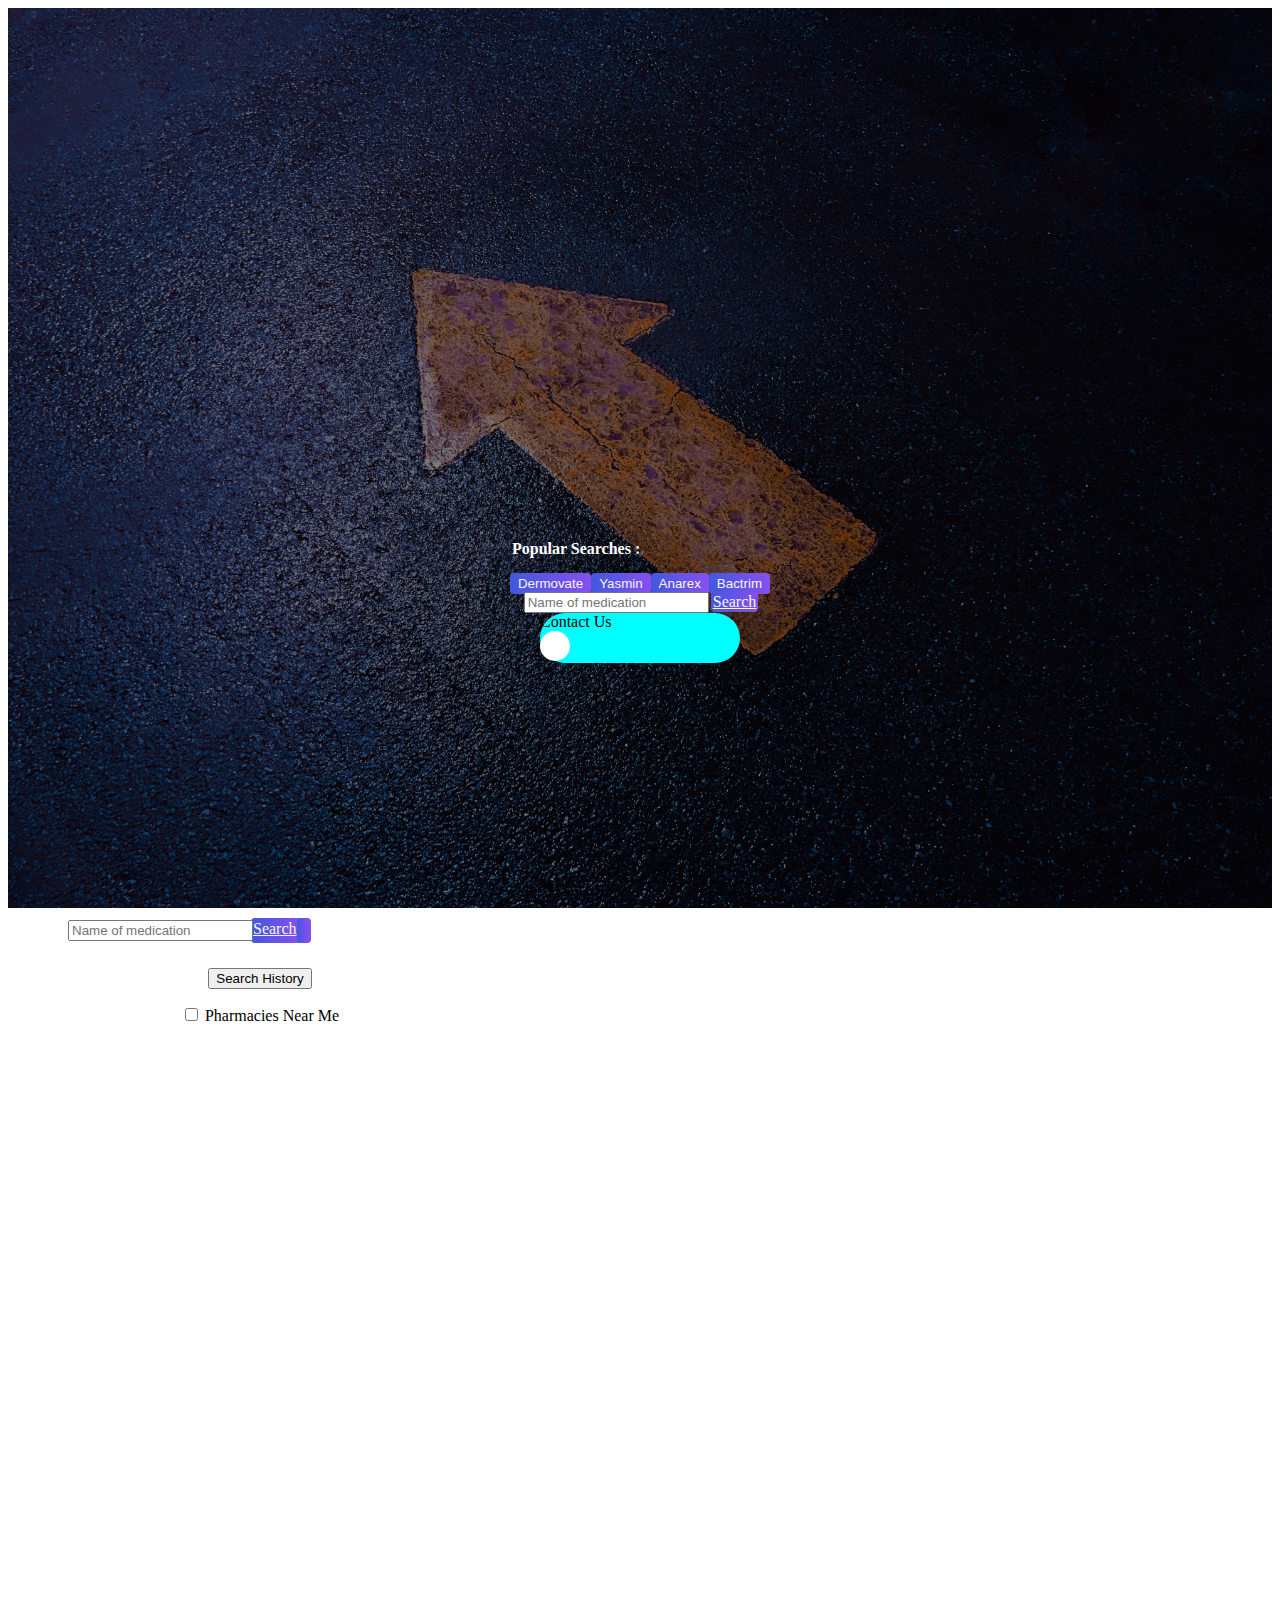
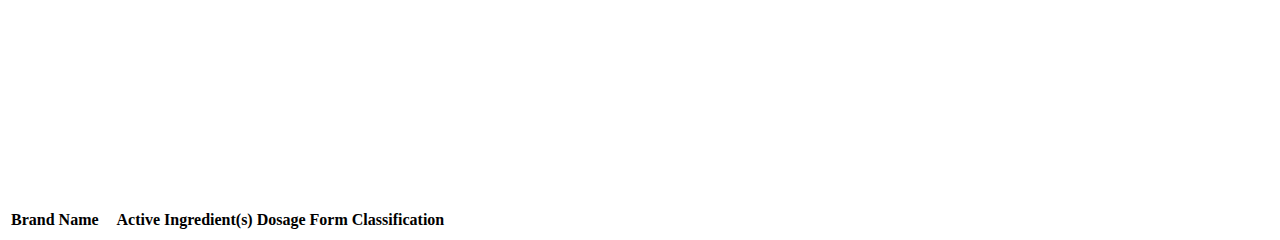
==== index.html @ aad3b575 "Styling for landing page completed, w/o mobile responsiveness" ====
<!DOCTYPE html>
<html lang="en">

<head>
    <meta charset="UTF-8">
    <meta http-equiv="X-UA-Compatible" content="IE=edge">
    <meta name="viewport" content="width=device-width, initial-scale=1.0">
    <title>Project 1</title>

    <!-- BootStrap -->
    <link href="https://cdn.jsdelivr.net/npm/bootstrap@5.2.0-beta1/dist/css/bootstrap.min.css" rel="stylesheet"
        integrity="sha384-0evHe/X+R7YkIZDRvuzKMRqM+OrBnVFBL6DOitfPri4tjfHxaWutUpFmBp4vmVor" crossorigin="anonymous">

    <!-- FontAwesome -->
    <link rel="stylesheet" href="https://cdnjs.cloudflare.com/ajax/libs/font-awesome/6.1.1/css/all.min.css"
        integrity="sha512-KfkfwYDsLkIlwQp6LFnl8zNdLGxu9YAA1QvwINks4PhcElQSvqcyVLLD9aMhXd13uQjoXtEKNosOWaZqXgel0g=="
        crossorigin="anonymous" referrerpolicy="no-referrer" />

    <!-- Leaflet -->
    <link rel="stylesheet" href="https://unpkg.com/leaflet@1.8.0/dist/leaflet.css"
        integrity="sha512-hoalWLoI8r4UszCkZ5kL8vayOGVae1oxXe/2A4AO6J9+580uKHDO3JdHb7NzwwzK5xr/Fs0W40kiNHxM9vyTtQ=="
        crossorigin="" />

    <!-- Marker Cluster -->
    <link rel="stylesheet" href="https://unpkg.com/leaflet.markercluster@1.4.1/dist/MarkerCluster.Default.css">
    <link rel="stylesheet" href="https://unpkg.com/leaflet.markercluster@1.4.1/dist/MarkerCluster.css">

    <!-- Custom CSS -->
    <link rel="stylesheet" href="./css/style.css">
</head>

<body>

    <!-- Pre-loader -->
    <div id="loader">
        <div id="loader-img"></div>
    </div>

    <main id="landing" class="container-fluid p-0">
        <div id="overlay"></div>
        <div class="row above-overlay">
            <div class="col-12">
                <h1>MEDIMAP <i class="fa-solid fa-magnifying-glass"></i></h1>
            </div>
            <div class="col-12 mb-4">
                <p class="d-inline-block">Popular Searches : </p>
                <button type="button" class="btn btn-border mx-2">Dermovate</button>
                <button type="button" class="btn btn-border mx-2">Yasmin</button>
                <button type="button" class="btn btn-border mx-2">Anarex</button>
                <button type="button" class="btn btn-border mx-2">Bactrim</button>
            </div>
            <div class="col-12 d-flex mb-4">
                <input class='form-control me-2' type="text" placeholder="Name of medication">
                <a href="/" id='search-btn' class="btn btn-border">Search</a>
            </div>
            <div class="col-12 d-flex align-items-center justify-content-center contact-us">
                <span class="mx-auto">Contact Us</span>
                <div class="d-flex align-items-center justify-content-center icon-div"><i class="fa-solid fa-envelope"></i></div>
            </div>
        </div>
    </main>

    <!-- Map & Search -->
    <div id='map-container'>
        <!-- Map -->
        <div id="map"></div>

        <!-- Search -->
        <div id="search-container">
            <!-- Input & Buttons -->
            <div id="home-icon h-100 me-5">
                <i class="fa-solid fa-house-chimney"></i>
            </div>
            <input id='search' class='form-control me-2 mb-1 mb-sm-0' type="text" placeholder="Name of medication">
            <div id="buttons">
                <a href="/" id='search-btn' class="btn btn-border me-2">Search</a>
                <button id="collapse-btn" class="btn btn-border" type="button" data-bs-toggle="collapse"
                    data-bs-target="#collapse-text" aria-expanded="false" aria-controls="collapse-text">
                    <i class="fa-solid fa-caret-down"></i>
                </button>
            </div>
        </div>

        <!-- More Options/Collapsible Tab -->
        <div class="collapse" id="collapse-text">
            <div class="card">
                <div class="card-body">
                    <div class="card-item dropdown d-sm-inline-block me-sm-3 mb-2 mb-sm-0">
                        <button class="btn btn-secondary dropdown-toggle" type="button" id="dropdownMenuButton1"
                            data-bs-toggle="dropdown" aria-expanded="false">
                            Search History
                        </button>
                        <ul class="dropdown-menu" aria-labelledby="dropdownMenuButton1">
                        </ul>
                    </div>
                    <div class="card-item form-check d-sm-inline-block">
                        <input class="form-check-input" type="checkbox" value="" id="nearby-pharmacy">
                        <label class="form-check-label" for="nearby-pharmacy">
                            Pharmacies Near Me
                        </label>
                    </div>
                </div>
            </div>
        </div>

        <!-- Alert on >= 576px-->
        <div id='alert-container' class="d-none d-sm-block">
            <div class="alert-container">
            </div>
        </div>

        <!-- Alert on < 576px -->
        <div id='alert-container-sm' class="d-block d-sm-none">
            <div class="alert-container-sm">
            </div>
        </div>

        <!-- Toggle to show table -->
        <div id="toggle" class="d-none">
            <a href="#drug-table"><i id="toggle-border" class="fa-solid fa-angles-down"></i></a>
        </div>

    </div>

    <!-- Legend -->
    <div id="legend-container" class="container-fluid">
        <a href="#"><button type="button" class="btn-close btn-close-legend" aria-label="Close"></button></a>
        <div class="row">
            <div class="col-12 col-md-6 p-3 mb-3">
                <img class='gsl-legend-icon' src="./images/markers/store.png" alt="">
                <strong>General Sales List</strong>: Health products which can be purchased off the shelves, and are
                deemed to be reasonably safe to be used by the public for minor ailments without medical supervision.
            </div>
            <div class="col-12 col-md-6 p-3 mb-3">
                <img class='pmed-legend-icon' src="./images/markers/pharmacy.png" alt="">
                <strong>Pharmacy Only Medication</strong>: Health products that can only be obtained from a pharmacist
                at a retail pharmacy.
            </div>
            <div class="col-12 col-md-6 p-3 mb-3">
                <img class='pom-legend-icon' src="./images/markers/doctors.png" alt="">
                <strong>Prescription Only Medication</strong>: Health products that can only be obtained from a doctor
                or a dentist, or from a pharmacist with a prescription from a doctor or a dentist.
            </div>
            <div class="col-12 col-md-6 p-3 mb-3">
                <img class='hospital-legend-icon' src="./images/markers/hospital.png" alt="">
                <strong>Hospital</strong>: Health products that can only be obtained from a doctor in the hospital.
            </div>
        </div>
    </div>

    <!-- Search Result Table -->
    <section>
        <div>
            <table id='drug-table' class="table table-striped table-hover d-none">
                <thead>
                    <tr>
                        <th scope="col" id="brand-name">
                            Brand Name
                            <span><i class="fa-solid fa-angle-down"></i></span>
                            <span><i class="fa-solid fa-angle-up"></i></span>
                        </th>
                        <th scope="col">Active Ingredient(s)</th>
                        <th scope="col" class="d-none d-lg-table-cell">Dosage Form</th>
                        <th scope="col" id="classification">
                            Classification
                            <span><i id='sort-classification-descending' class="fa-solid fa-angle-down"></i></span>
                            <span><i id='sort-classification-ascending' class="fa-solid fa-angle-up"></i></span>
                        </th>
                    </tr>
                </thead>
                <tbody>
                </tbody>
            </table>
        </div>
    </section>

    <!-- Search Result Accordion -->
    <section id="accordion">
        <div class="accordion d-block d-sm-none">
        </div>
    </section>

    <!-- BootStrap -->
    <script src="https://cdn.jsdelivr.net/npm/bootstrap@5.2.0-beta1/dist/js/bootstrap.bundle.min.js"
        integrity="sha384-pprn3073KE6tl6bjs2QrFaJGz5/SUsLqktiwsUTF55Jfv3qYSDhgCecCxMW52nD2"
        crossorigin="anonymous"></script>

    <!-- Axios -->
    <script src="https://cdnjs.cloudflare.com/ajax/libs/axios/1.0.0-alpha.1/axios.min.js"
        integrity="sha512-xIPqqrfvUAc/Cspuj7Bq0UtHNo/5qkdyngx6Vwt+tmbvTLDszzXM0G6c91LXmGrRx8KEPulT+AfOOez+TeVylg=="
        crossorigin="anonymous" referrerpolicy="no-referrer"></script>

    <!-- Leaflet -->
    <script src="https://unpkg.com/leaflet@1.8.0/dist/leaflet.js"
        integrity="sha512-BB3hKbKWOc9Ez/TAwyWxNXeoV9c1v6FIeYiBieIWkpLjauysF18NzgR1MBNBXf8/KABdlkX68nAhlwcDFLGPCQ=="
        crossorigin=""></script>

    <!-- Marker Cluster -->
    <script src="https://unpkg.com/leaflet.markercluster@1.4.1/dist/leaflet.markercluster-src.js"></script>

    <!-- CSV to JSON -->
    <script src="https://cdn.rawgit.com/Keyang/node-csvtojson/d41f44aa/browser/csvtojson.min.js"></script>

    <!-- Map JS -->
    <script src="./js/map.js"></script>

    <!-- Table JS -->
    <script src="./js/table.js"></script>

    <!-- Function JS -->
    <script src="./js/function.js"></script>

    <!-- JS -->
    <script src="./js/script.js"></script>
</body>

</html>
---- css/style.css ----
@import url('https://fonts.googleapis.com/css2?family=Proza+Libre&display=swap');
@import url(./loader.css);
@import url(./landing-page.css);
@import url(./table.css);
@import url(./marker-cluster.css);
@import url(./legend.css);
@import url(./toggle.css);

#map {
    height: 100vh;
}

#map-container {
    position: relative;
}

#search-container {
    width: 192px;
    position: absolute;
    z-index: 314159;
    top: 12px;
    left: 60px;
}

#home-icon{
    display: flex;
    justify-content: center;
    align-items: center;
    margin-right: 8px;
    font-size: 30px;
    box-sizing: border-box;
}

.fa-house-chimney{
    background-clip: text;
    -webkit-background-clip: text;
    color: transparent;
    background-image: linear-gradient(90deg, #4458dc, #854fee); 
}

#buttons {
    display: flex;
}

#search-btn {
    flex-grow: 2;
}

#collapse-text {
    width: 192px;
    position: absolute;
    z-index: 314160;
    top: 100px;
    left: 60px;
}

.card-body {
    text-align: left;
}

.card-item {
    vertical-align: middle
}

#alert-container {
    width: 384px;
    position: absolute;
    z-index: 314159;
    top: 60px;
    left: 60px;
    transition: top 0.35s;
}

#alert-container-sm {
    width: 192px;
    position: absolute;
    z-index: 314159;
    top: 100px;
    left: 60px;
    transition: top 0.35s;
}

@media screen and (min-width: 576px) {
    #search-container {
        width: 384px;
        display: flex;
    }

    #collapse-text {
        width: 384px;
        top: 60px;
    }

    .card-body {
        text-align: center;
    }

}
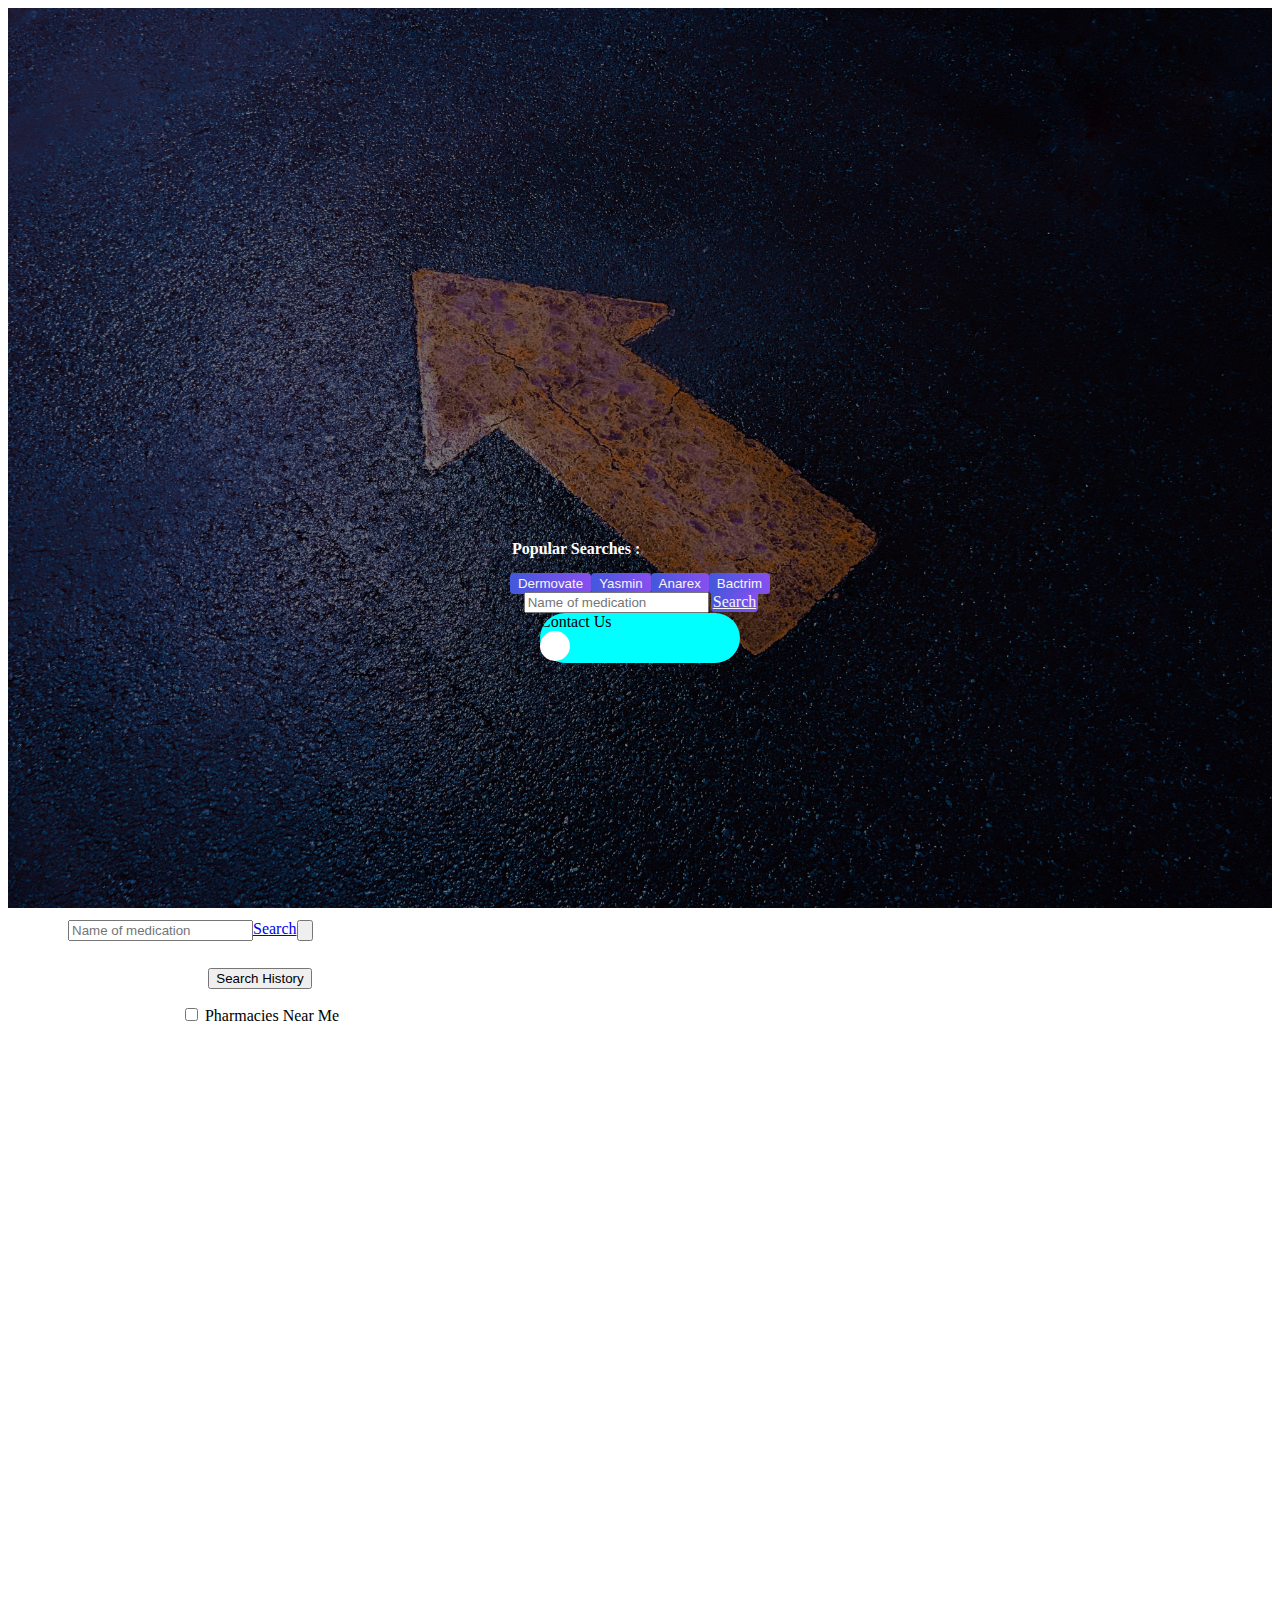
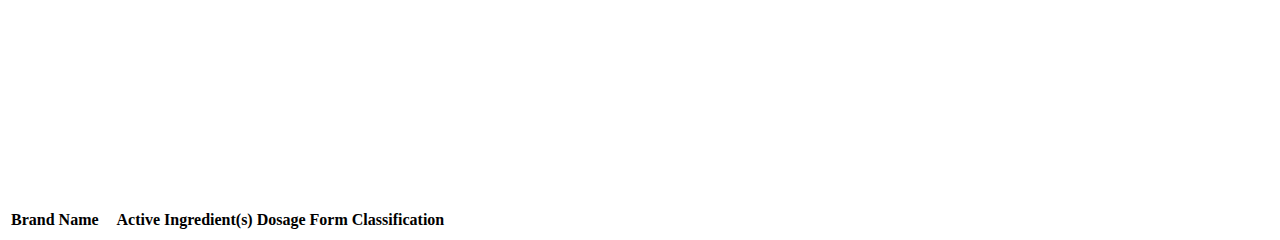
==== commit bba12922: "Added navigation bar to replace top search bar for small screen" ====
--- a/index.html
+++ b/index.html
@@ -31,18 +31,14 @@
 
 <body>
 
-    <!-- Pre-loader -->
-    <div id="loader">
-        <div id="loader-img"></div>
-    </div>
-
+    <!-- Landing Page -->
     <main id="landing" class="container-fluid p-0">
         <div id="overlay"></div>
         <div class="row above-overlay">
             <div class="col-12">
                 <h1>MEDIMAP <i class="fa-solid fa-magnifying-glass"></i></h1>
             </div>
-            <div class="col-12 mb-4">
+            <div class="col-12 mb-4 text-center">
                 <p class="d-inline-block">Popular Searches : </p>
                 <button type="button" class="btn btn-border mx-2">Dermovate</button>
                 <button type="button" class="btn btn-border mx-2">Yasmin</button>
@@ -55,7 +51,8 @@
             </div>
             <div class="col-12 d-flex align-items-center justify-content-center contact-us">
                 <span class="mx-auto">Contact Us</span>
-                <div class="d-flex align-items-center justify-content-center icon-div"><i class="fa-solid fa-envelope"></i></div>
+                <div class="d-flex align-items-center justify-content-center icon-div"><i
+                        class="fa-solid fa-envelope"></i></div>
             </div>
         </div>
     </main>
@@ -68,13 +65,14 @@
         <!-- Search -->
         <div id="search-container">
             <!-- Input & Buttons -->
-            <div id="home-icon h-100 me-5">
-                <i class="fa-solid fa-house-chimney"></i>
-            </div>
+            <a href="/" class="btn btn-outline-primary me-2 d-none d-sm-inline-block"><i
+                class="fa-solid fa-house-chimney"></i></a>
             <input id='search' class='form-control me-2 mb-1 mb-sm-0' type="text" placeholder="Name of medication">
             <div id="buttons">
-                <a href="/" id='search-btn' class="btn btn-border me-2">Search</a>
-                <button id="collapse-btn" class="btn btn-border" type="button" data-bs-toggle="collapse"
+                <a href="/" class="btn btn-outline-primary me-2 d-sm-none"><i
+                        class="fa-solid fa-house-chimney"></i></a>
+                <a href="/" id='search-btn' class="btn btn-primary me-2">Search</a>
+                <button id="collapse-btn" class="btn btn-primary" type="button" data-bs-toggle="collapse"
                     data-bs-target="#collapse-text" aria-expanded="false" aria-controls="collapse-text">
                     <i class="fa-solid fa-caret-down"></i>
                 </button>
@@ -115,6 +113,12 @@
             </div>
         </div>
 
+
+        <!-- Navigation bar on <576px -->
+        <div id="navigation-container-sm">
+
+        </div>
+        
         <!-- Toggle to show table -->
         <div id="toggle" class="d-none">
             <a href="#drug-table"><i id="toggle-border" class="fa-solid fa-angles-down"></i></a>
--- a/css/style.css
+++ b/css/style.css
@@ -22,20 +22,12 @@
     left: 60px;
 }
 
-#home-icon{
-    display: flex;
-    justify-content: center;
-    align-items: center;
-    margin-right: 8px;
-    font-size: 30px;
-    box-sizing: border-box;
+#home-icon {
+    display: none;
 }
 
-.fa-house-chimney{
-    background-clip: text;
-    -webkit-background-clip: text;
-    color: transparent;
-    background-image: linear-gradient(90deg, #4458dc, #854fee); 
+.fa-house-chimney {
+    font-size: 20px;
 }
 
 #buttons {
@@ -80,6 +72,23 @@
     transition: top 0.35s;
 }
 
+#navigation-container-sm{
+    position: absolute;
+    z-index: 314160;
+    left: 50%;
+    bottom: 40px;
+    transform: translateX(-50%);
+    height: 50px;
+    width: 300px;
+    background-color: white;
+}
+
+@media screen and (min-width: 464px){
+    #navigation-container-sm{
+        bottom: 20px;
+    }
+}
+
 @media screen and (min-width: 576px) {
     #search-container {
         width: 384px;
@@ -95,4 +104,13 @@
         text-align: center;
     }
 
+    #home-icon {
+        display: flex;
+        justify-content: center;
+        align-items: center;
+    }
+
+    #navigation-container-sm{
+        display:none; 
+    }
 }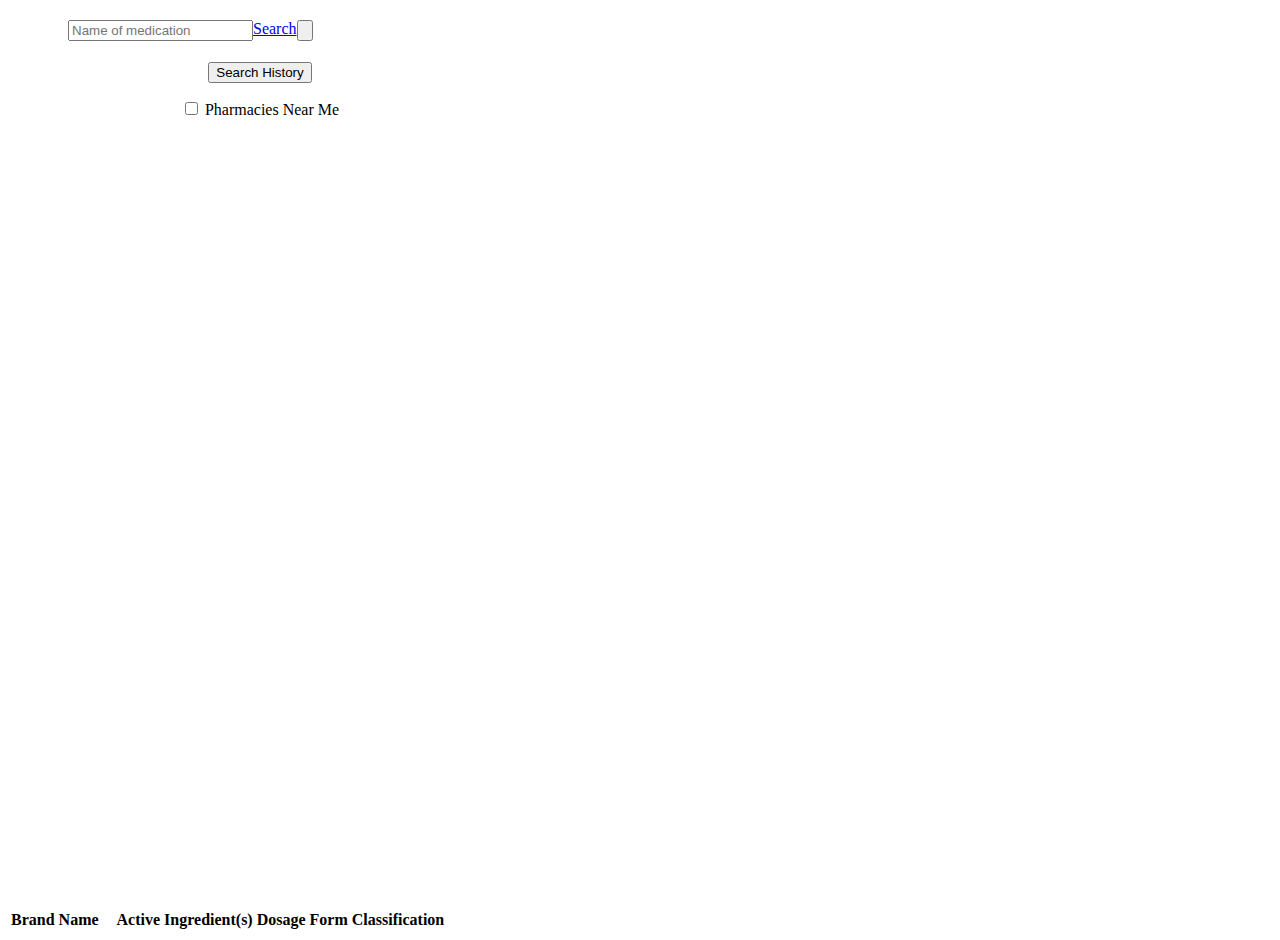
==== commit 2b220192: "Added styling for navigation bar" ====
--- a/index.html
+++ b/index.html
@@ -65,15 +65,14 @@
         <!-- Search -->
         <div id="search-container">
             <!-- Input & Buttons -->
-            <a href="/" class="btn btn-outline-primary me-2 d-none d-sm-inline-block"><i
-                class="fa-solid fa-house-chimney"></i></a>
-            <input id='search' class='form-control me-2 mb-1 mb-sm-0' type="text" placeholder="Name of medication">
+            <a href="/" class="btn btn-outline-primary btn-sm me-2 d-none d-sm-inline-block"><i id='search-home'
+                    class="fa-solid fa-house-chimney"></i></a>
+            <input id='search' class='form-control form-control-sm me-2' type="text" placeholder="Name of medication">
             <div id="buttons">
-                <a href="/" class="btn btn-outline-primary me-2 d-sm-none"><i
-                        class="fa-solid fa-house-chimney"></i></a>
-                <a href="/" id='search-btn' class="btn btn-primary me-2">Search</a>
-                <button id="collapse-btn" class="btn btn-primary" type="button" data-bs-toggle="collapse"
-                    data-bs-target="#collapse-text" aria-expanded="false" aria-controls="collapse-text">
+                <a href="/" id='search-btn' class="btn btn-primary btn-sm">Search</a>
+                <button id="collapse-btn" class="btn btn-primary btn-sm ms-2 d-none d-sm-inline-block type=" button"
+                    data-bs-toggle="collapse" data-bs-target="#collapse-text" aria-expanded="false"
+                    aria-controls="collapse-text">
                     <i class="fa-solid fa-caret-down"></i>
                 </button>
             </div>
@@ -113,12 +112,48 @@
             </div>
         </div>
 
+        <!-- Navigation Expanded -->
+        <div id="expand-navigation-sm">
+            <div class="card mx-auto my-3 drug-card">
+                <div class="card-header">
+                    <h5>VIAGRA ODT (ORODISPERSIBLE ) TABLET 50MG</h5>
+                </div>
+                <div class="card-body">
+                    <p class="card-text">Active Ingredients: </p>
+                    <p class="card-text">Dosage Form: </p>
+                    <p class="card-text">Classification: </p>
+                </div>
+            </div>
+            <div class="card mx-auto my-3 drug-card">
+                <div class="card-body">
+                    <h5 class="card-title">Card title</h5>
+                    <p class="card-text">Some quick example text to build on the card title and make up the bulk of the
+                        card's content.</p>
+                    <a href="#" class="btn btn-primary">Go somewhere</a>
+                </div>
+            </div>
+        </div>
 
         <!-- Navigation bar on <576px -->
         <div id="navigation-container-sm">
-
-        </div>
-        
+            <div id='home-icon' class="d-flex flex-column p-1 m-1 nav-icons-div">
+                <i class="fa-solid fa-house-chimney text-center nav-icons"></i>
+                <span>Home</span>
+            </div>
+            <div class="d-flex flex-column p-1 m-1 nav-icons-div">
+                <i class="fa-solid fa-magnifying-glass text-center nav-icons"></i>
+                <span>History</span>
+            </div>
+            <div class="d-flex flex-column p-1 m-1 nav-icons-div">
+                <i class="fa-solid fa-location-crosshairs text-center nav-icons"></i>
+                <span>Near Me</span>
+            </div>
+            <div class="d-flex flex-column p-1 m-1 nav-icons-div">
+                <i class="fa-solid fa-map text-center nav-icons"></i>
+                <span>Legend</span>
+            </div>
+        </div>
+
         <!-- Toggle to show table -->
         <div id="toggle" class="d-none">
             <a href="#drug-table"><i id="toggle-border" class="fa-solid fa-angles-down"></i></a>
@@ -127,7 +162,7 @@
     </div>
 
     <!-- Legend -->
-    <div id="legend-container" class="container-fluid">
+    <div id="legend-container" class="container-fluid d-none d-sm-block">
         <a href="#"><button type="button" class="btn-close btn-close-legend" aria-label="Close"></button></a>
         <div class="row">
             <div class="col-12 col-md-6 p-3 mb-3">
--- a/css/style.css
+++ b/css/style.css
@@ -15,59 +15,36 @@
 }
 
 #search-container {
-    width: 192px;
+    width: 227px;
     position: absolute;
     z-index: 314159;
     top: 12px;
     left: 60px;
+    display: flex;
 }
 
-#home-icon {
-    display: none;
-}
-
-.fa-house-chimney {
+#search-home {
     font-size: 20px;
 }
 
-#buttons {
-    display: flex;
-}
-
-#search-btn {
-    flex-grow: 2;
-}
-
-#collapse-text {
-    width: 192px;
-    position: absolute;
-    z-index: 314160;
-    top: 100px;
-    left: 60px;
-}
-
-.card-body {
-    text-align: left;
-}
-
-.card-item {
-    vertical-align: middle
+.collapse.show {
+    display: none; 
 }
 
 #alert-container {
     width: 384px;
     position: absolute;
     z-index: 314159;
-    top: 60px;
+    top: 54px;
     left: 60px;
     transition: top 0.35s;
 }
 
 #alert-container-sm {
-    width: 192px;
+    width: 227px;
     position: absolute;
     z-index: 314159;
-    top: 100px;
+    top: 54px;
     left: 60px;
     transition: top 0.35s;
 }
@@ -75,42 +52,89 @@
 #navigation-container-sm{
     position: absolute;
     z-index: 314160;
+    bottom: 33px;
+    width: 100vw;
+    background-color: rgb(239, 242, 246);
+
+    display: flex;
+    justify-content: space-around;
+    align-items: center;
+}
+
+.nav-icons-div:hover{
+    background: rgba(0, 0, 0, 0.5);
+    color: white;
+    border-radius: 5px;
+}
+
+.nav-icons{
+    font-size: 20px;
+}
+
+#expand-navigation-sm{
+    position: absolute;
+    z-index: 314160;
     left: 50%;
-    bottom: 40px;
+    bottom: 93px;
     transform: translateX(-50%);
-    height: 50px;
-    width: 300px;
+    width: 95vw;
+    height: 0; 
     background-color: white;
+    border-top-left-radius: 15px;
+    border-top-right-radius: 15px;
+    overflow-y: scroll;
+
+    transition: height 1s;
+}
+
+.drug-card{
+    width: 85% !important; 
 }
 
 @media screen and (min-width: 464px){
     #navigation-container-sm{
-        bottom: 20px;
+        bottom: 17px;
+    }
+
+    #expand-navigation-sm{
+        bottom: 77px;
     }
 }
 
 @media screen and (min-width: 576px) {
     #search-container {
         width: 384px;
+    }
+
+    #buttons {
         display: flex;
     }
 
     #collapse-text {
         width: 384px;
-        top: 60px;
+        z-index: 314160;
+        position: absolute;
+        top: 54px;
+        left: 60px;
+    }
+
+    .collapse.show{
+        display: block; 
     }
 
     .card-body {
         text-align: center;
     }
-
-    #home-icon {
-        display: flex;
-        justify-content: center;
-        align-items: center;
+    
+    .card-item {
+        vertical-align: middle
     }
 
     #navigation-container-sm{
         display:none; 
     }
+
+    #expand-navigation-sm{
+        display: none;
+    }
 }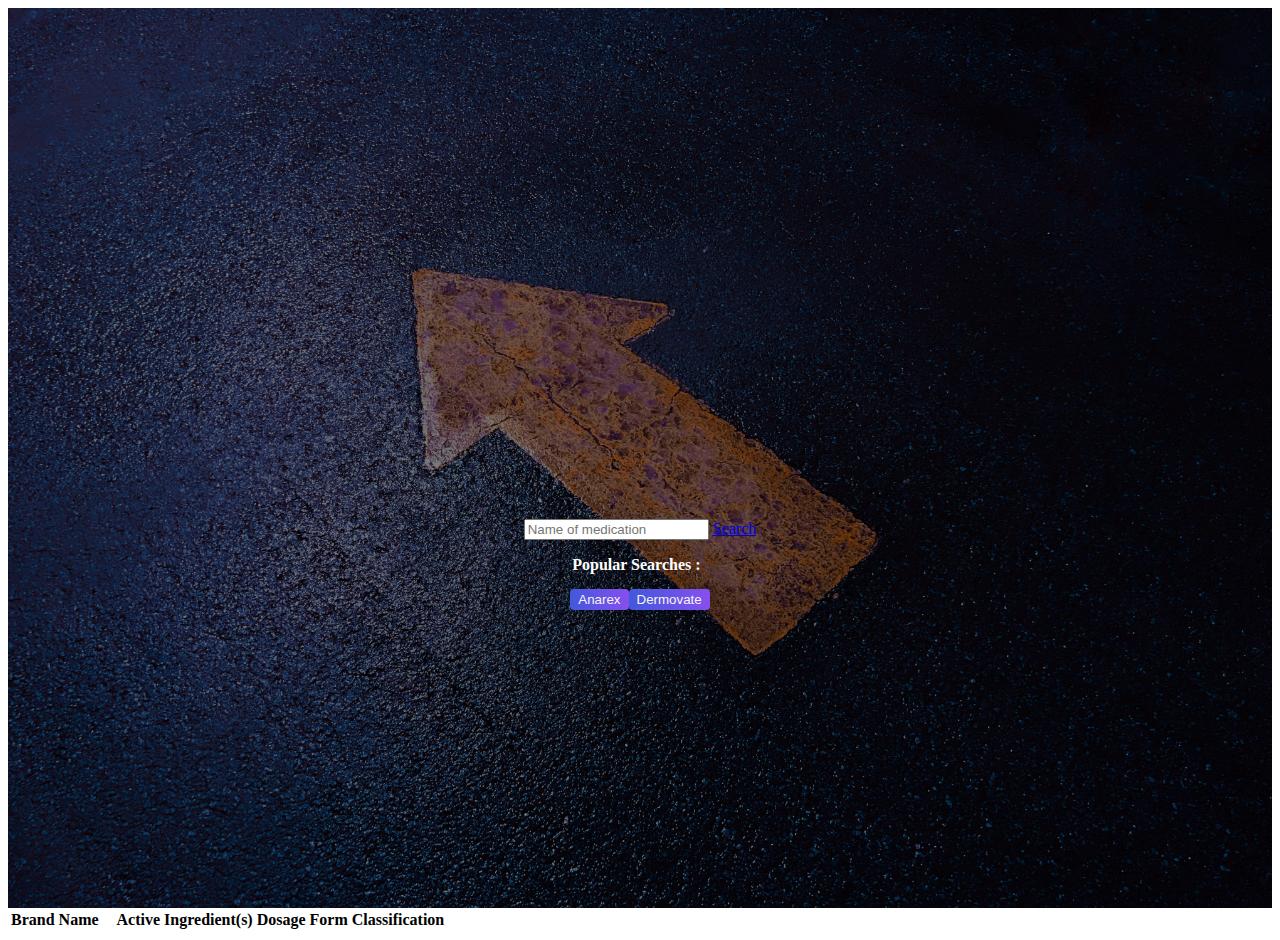
==== commit fb6efda5: "Improved mobile responsiveness of landing page and toggle between landing/map" ====
--- a/index.html
+++ b/index.html
@@ -34,26 +34,24 @@
     <!-- Landing Page -->
     <main id="landing" class="container-fluid p-0">
         <div id="overlay"></div>
-        <div class="row above-overlay">
-            <div class="col-12">
+        <div class="row gy-3 above-overlay">
+            <div class="col-12 text-center">
                 <h1>MEDIMAP <i class="fa-solid fa-magnifying-glass"></i></h1>
+            </div>
+            <div class="col-12 d-flex mb-4 w-75">
+                <input class='form-control form-control-sm me-2' type="text" placeholder="Name of medication">
+                <a href="/" id='search-btn' class="btn btn-primary btn-sm">Search</a>
             </div>
             <div class="col-12 mb-4 text-center">
                 <p class="d-inline-block">Popular Searches : </p>
-                <button type="button" class="btn btn-border mx-2">Dermovate</button>
-                <button type="button" class="btn btn-border mx-2">Yasmin</button>
-                <button type="button" class="btn btn-border mx-2">Anarex</button>
-                <button type="button" class="btn btn-border mx-2">Bactrim</button>
-            </div>
-            <div class="col-12 d-flex mb-4">
-                <input class='form-control me-2' type="text" placeholder="Name of medication">
-                <a href="/" id='search-btn' class="btn btn-border">Search</a>
-            </div>
-            <div class="col-12 d-flex align-items-center justify-content-center contact-us">
+                <button type="button" class="btn btn-sm btn-border mx-2 contact-us">Anarex</button>
+                <button type="button" class="btn btn-sm btn-border mx-2">Dermovate</button>
+            </div>
+            <!-- <div class="col-12 d-flex align-items-center justify-content-center ">
                 <span class="mx-auto">Contact Us</span>
                 <div class="d-flex align-items-center justify-content-center icon-div"><i
                         class="fa-solid fa-envelope"></i></div>
-            </div>
+            </div> -->
         </div>
     </main>
 
@@ -65,8 +63,8 @@
         <!-- Search -->
         <div id="search-container">
             <!-- Input & Buttons -->
-            <a href="/" class="btn btn-outline-primary btn-sm me-2 d-none d-sm-inline-block"><i id='search-home'
-                    class="fa-solid fa-house-chimney"></i></a>
+            <a href="#" id='search-home' class="btn btn-outline-primary btn-sm me-2 d-none d-sm-inline-block"><i
+                    class="fa-solid fa-house-chimney search-home"></i></a>
             <input id='search' class='form-control form-control-sm me-2' type="text" placeholder="Name of medication">
             <div id="buttons">
                 <a href="/" id='search-btn' class="btn btn-primary btn-sm">Search</a>
@@ -191,7 +189,7 @@
     <section>
         <div>
             <table id='drug-table' class="table table-striped table-hover d-none">
-                <thead>
+                <thead class="table-group-divider">
                     <tr>
                         <th scope="col" id="brand-name">
                             Brand Name
@@ -207,7 +205,7 @@
                         </th>
                     </tr>
                 </thead>
-                <tbody>
+                <tbody class="table-group-divider">
                 </tbody>
             </table>
         </div>
--- a/css/style.css
+++ b/css/style.css
@@ -7,11 +7,14 @@
 @import url(./toggle.css);
 
 #map {
-    height: 100vh;
+    height: 100%;
 }
 
 #map-container {
+    height: 0; 
+    overflow: hidden;
     position: relative;
+    transition: height 1s;
 }
 
 #search-container {
@@ -23,7 +26,7 @@
     display: flex;
 }
 
-#search-home {
+.search-home {
     font-size: 20px;
 }
 
@@ -84,7 +87,7 @@
     border-top-right-radius: 15px;
     overflow-y: scroll;
 
-    transition: height 1s;
+    transition: height 0.6s;
 }
 
 .drug-card{
@@ -137,4 +140,8 @@
     #expand-navigation-sm{
         display: none;
     }
+
+    #landing h1 {
+        font-size: 78px;
+    }
 }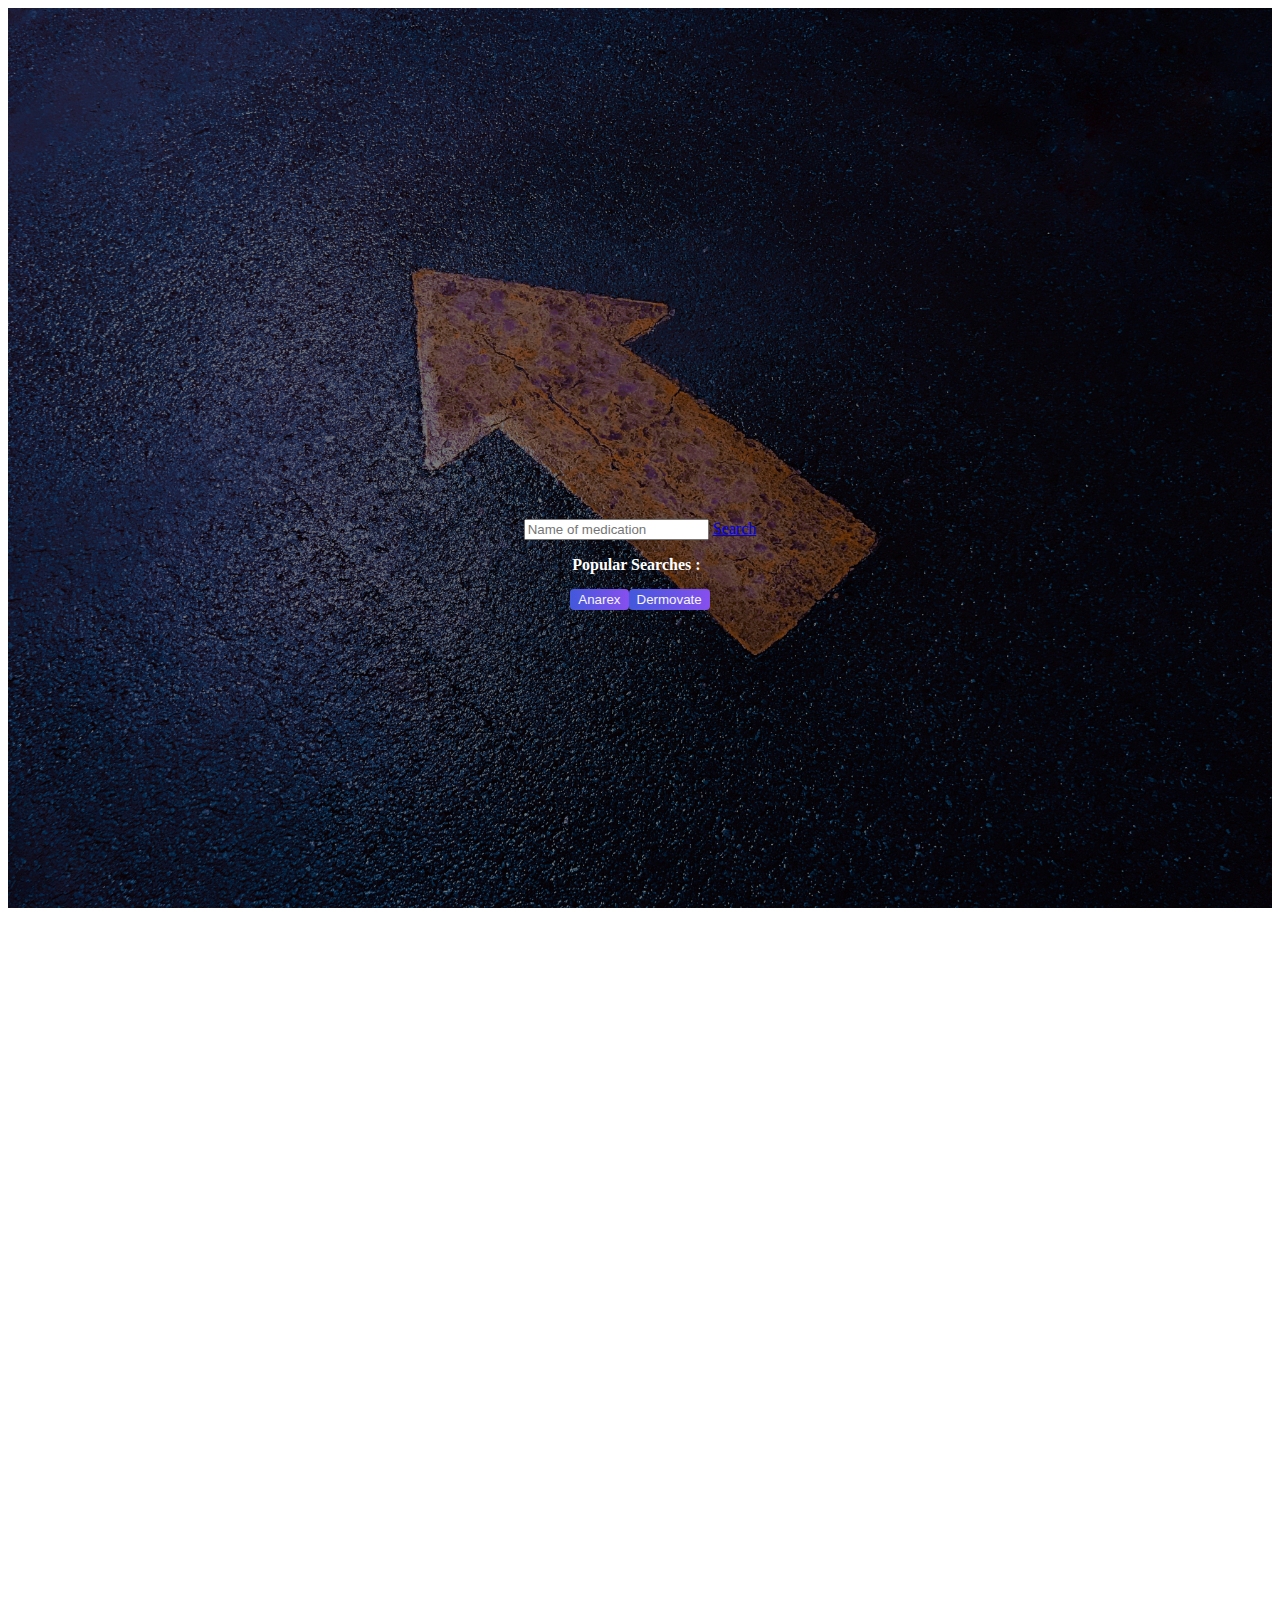
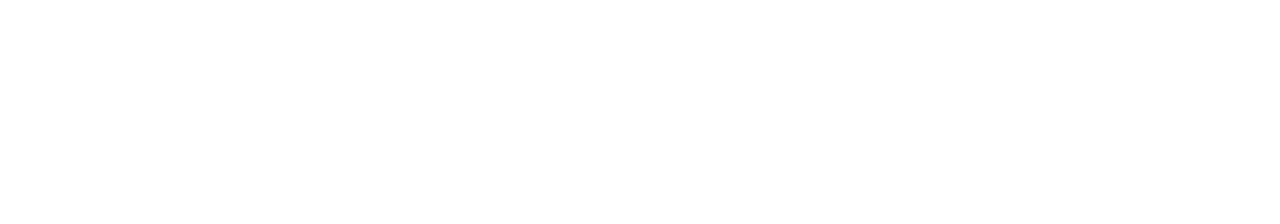
==== commit ad751b16: "Completed landing page mobile responsiveness and toggling between landing page/map" ====
--- a/index.html
+++ b/index.html
@@ -40,18 +40,13 @@
             </div>
             <div class="col-12 d-flex mb-4 w-75">
                 <input class='form-control form-control-sm me-2' type="text" placeholder="Name of medication">
-                <a href="/" id='search-btn' class="btn btn-primary btn-sm">Search</a>
+                <a href="#" id='home-search-btn' class="btn btn-primary btn-sm">Search</a>
             </div>
             <div class="col-12 mb-4 text-center">
                 <p class="d-inline-block">Popular Searches : </p>
-                <button type="button" class="btn btn-sm btn-border mx-2 contact-us">Anarex</button>
+                <button type="button" class="btn btn-sm btn-border mx-2">Anarex</button>
                 <button type="button" class="btn btn-sm btn-border mx-2">Dermovate</button>
             </div>
-            <!-- <div class="col-12 d-flex align-items-center justify-content-center ">
-                <span class="mx-auto">Contact Us</span>
-                <div class="d-flex align-items-center justify-content-center icon-div"><i
-                        class="fa-solid fa-envelope"></i></div>
-            </div> -->
         </div>
     </main>
 
@@ -67,7 +62,7 @@
                     class="fa-solid fa-house-chimney search-home"></i></a>
             <input id='search' class='form-control form-control-sm me-2' type="text" placeholder="Name of medication">
             <div id="buttons">
-                <a href="/" id='search-btn' class="btn btn-primary btn-sm">Search</a>
+                <a href="/" id='map-search-btn' class="btn btn-primary btn-sm">Search</a>
                 <button id="collapse-btn" class="btn btn-primary btn-sm ms-2 d-none d-sm-inline-block type=" button"
                     data-bs-toggle="collapse" data-bs-target="#collapse-text" aria-expanded="false"
                     aria-controls="collapse-text">
@@ -138,11 +133,11 @@
                 <i class="fa-solid fa-house-chimney text-center nav-icons"></i>
                 <span>Home</span>
             </div>
-            <div class="d-flex flex-column p-1 m-1 nav-icons-div">
+            <div id='search-icon' class="d-flex flex-column p-1 m-1 nav-icons-div">
                 <i class="fa-solid fa-magnifying-glass text-center nav-icons"></i>
                 <span>History</span>
             </div>
-            <div class="d-flex flex-column p-1 m-1 nav-icons-div">
+            <div id='near-me-icon' class="d-flex flex-column p-1 m-1 nav-icons-div">
                 <i class="fa-solid fa-location-crosshairs text-center nav-icons"></i>
                 <span>Near Me</span>
             </div>
--- a/css/style.css
+++ b/css/style.css
@@ -6,12 +6,18 @@
 @import url(./legend.css);
 @import url(./toggle.css);
 
+
+body, html{
+    height: 100%;
+    overflow: hidden;
+}
+
 #map {
     height: 100%;
 }
 
 #map-container {
-    height: 0; 
+    height: 100vh; 
     overflow: hidden;
     position: relative;
     transition: height 1s;
